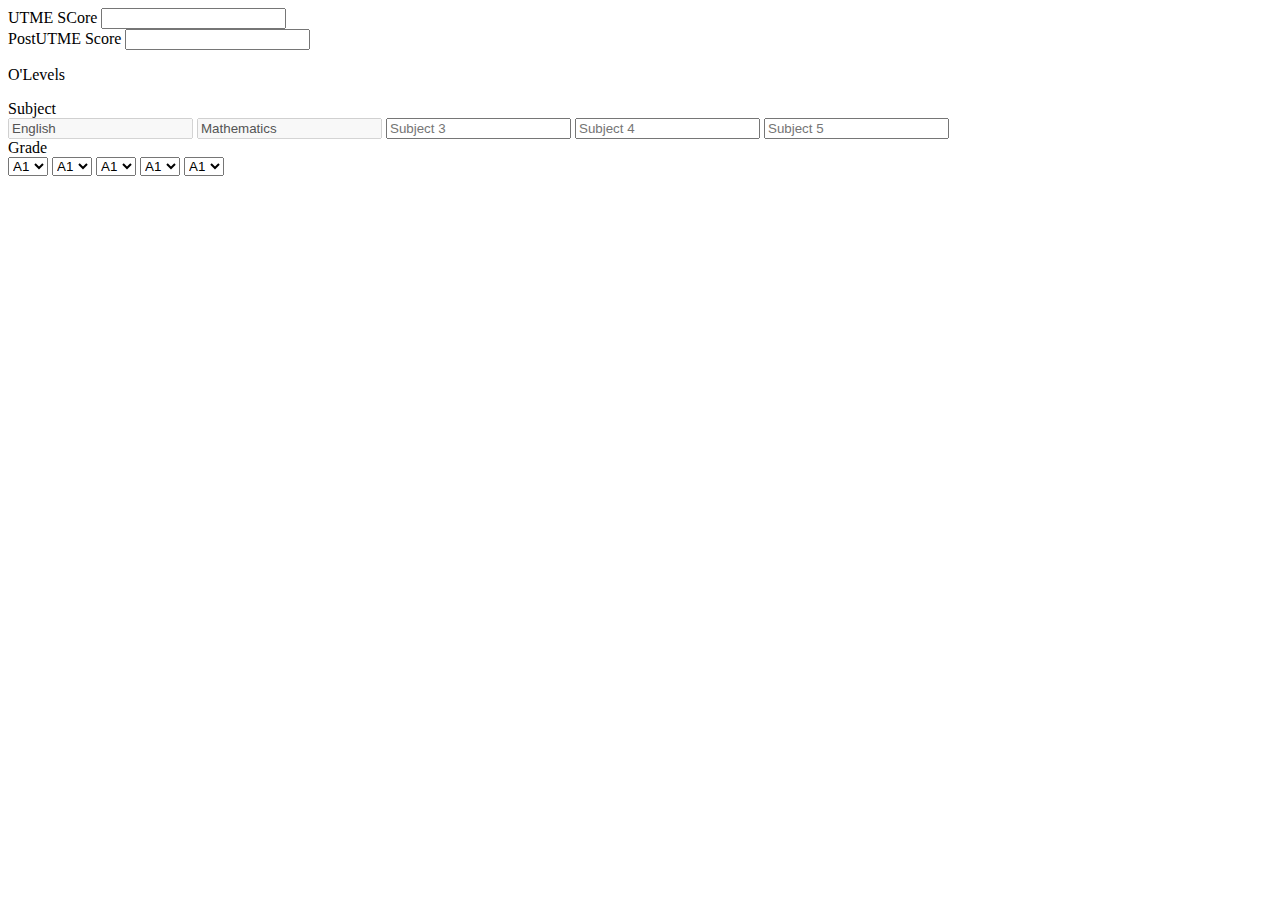
==== calculate.html @ bd6901a0 "Adding files" ====
<!DOCTYPE html>
<html>
<head>
	<title>Calculate</title>
	<link rel="stylesheet" href="calculate.css">
</head>
<body>
	<form action="">
		<div class="form-group">
			<label for="utme">UTME SCore</label>
			<input type="number" id="utme">
		</div>
		<div class="form-group">
			<label for="putme">PostUTME Score</label>
			<input type="number" id="putme">
		</div>
		<p>O'Levels</p>
		
		<div class="olevels">
			<div class="subjects">
				<header>Subject</header>
				<input type="text" disabled value="English">
				<input type="text" disabled value="Mathematics">
				<input type="text" placeholder="Subject 3" >
				<input type="text" placeholder="Subject 4">
				<input type="text" placeholder="Subject 5">
			</div>
			<div class="grades">
			<header>Grade</header>
			<select name="" id="">
				<option value="A1">A1</option>
				<option value="B2">B2</option>
				<option value="B3">B3</option>
				<option value="C4">C4</option>
				<option value="C5">C5</option>
				<option value="C6">C6</option>
			</select>
			<select name="" id="">
				<option value="A1">A1</option>
				<option value="B2">B2</option>
				<option value="B3">B3</option>
				<option value="C4">C4</option>
				<option value="C5">C5</option>
				<option value="C6">C6</option>
			</select>
			<select name="" id="">
				<option value="A1">A1</option>
				<option value="B2">B2</option>
				<option value="B3">B3</option>
				<option value="C4">C4</option>
				<option value="C5">C5</option>
				<option value="C6">C6</option>
			</select>
			<select name="" id="">
				<option value="A1">A1</option>
				<option value="B2">B2</option>
				<option value="B3">B3</option>
				<option value="C4">C4</option>
				<option value="C5">C5</option>
				<option value="C6">C6</option>
			</select>
			<select name="" id="">
				<option value="A1">A1</option>
				<option value="B2">B2</option>
				<option value="B3">B3</option>
				<option value="C4">C4</option>
				<option value="C5">C5</option>
				<option value="C6">C6</option>
			</select>
		</div>
		</div>
		
	</form>
</body>
</html>
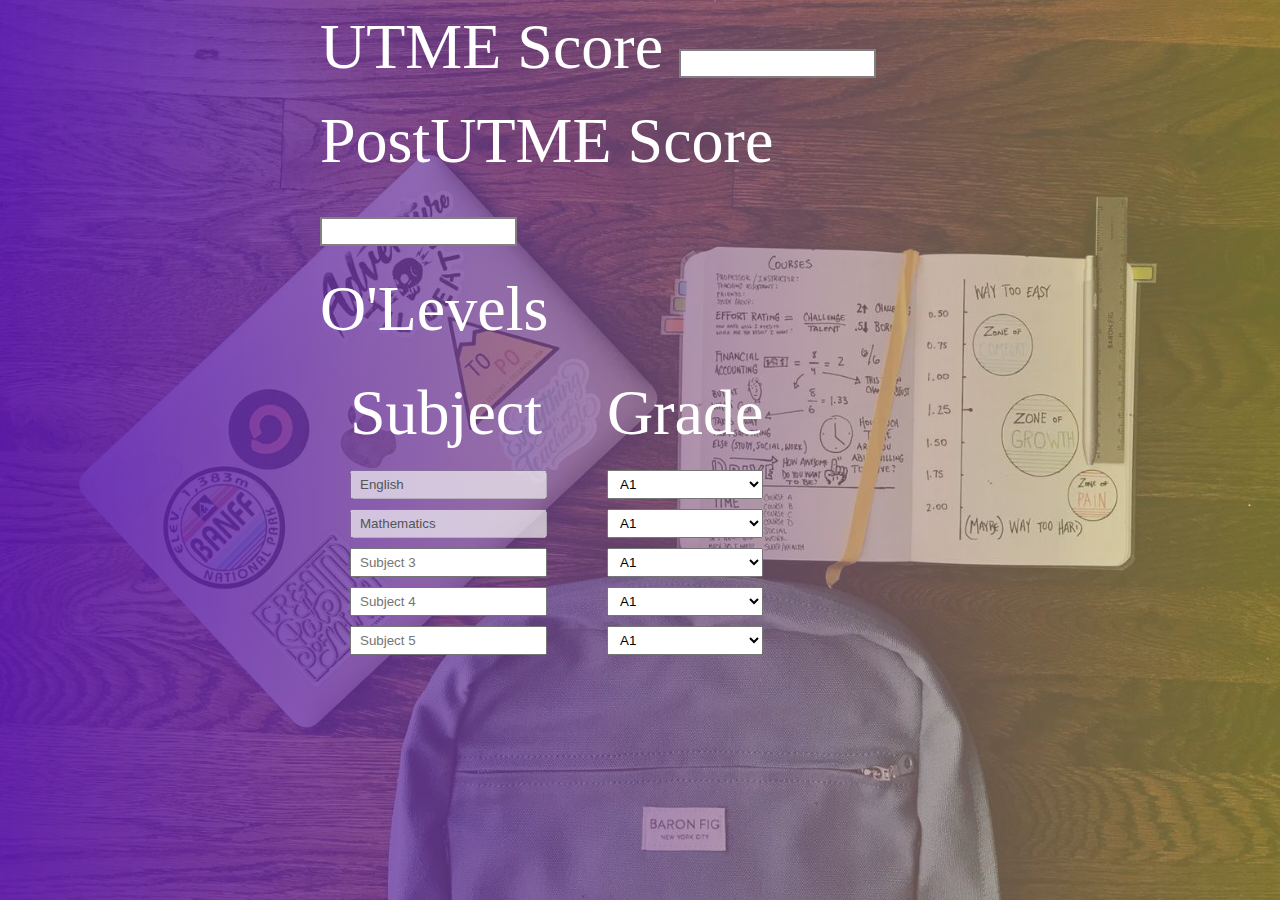
==== commit b205b47f: "lets see" ====
--- a/calculate.html
+++ b/calculate.html
@@ -5,71 +5,73 @@
 	<link rel="stylesheet" href="calculate.css">
 </head>
 <body>
-	<form action="">
-		<div class="form-group">
-			<label for="utme">UTME SCore</label>
-			<input type="number" id="utme">
-		</div>
-		<div class="form-group">
-			<label for="putme">PostUTME Score</label>
-			<input type="number" id="putme">
-		</div>
-		<p>O'Levels</p>
-		
-		<div class="olevels">
-			<div class="subjects">
-				<header>Subject</header>
-				<input type="text" disabled value="English">
-				<input type="text" disabled value="Mathematics">
-				<input type="text" placeholder="Subject 3" >
-				<input type="text" placeholder="Subject 4">
-				<input type="text" placeholder="Subject 5">
+	<section>
+		<form action="">
+			<div class="form-group new">
+				<label for="utme">UTME Score</label>
+				<input type="number" id="utme">
 			</div>
-			<div class="grades">
-			<header>Grade</header>
-			<select name="" id="">
-				<option value="A1">A1</option>
-				<option value="B2">B2</option>
-				<option value="B3">B3</option>
-				<option value="C4">C4</option>
-				<option value="C5">C5</option>
-				<option value="C6">C6</option>
-			</select>
-			<select name="" id="">
-				<option value="A1">A1</option>
-				<option value="B2">B2</option>
-				<option value="B3">B3</option>
-				<option value="C4">C4</option>
-				<option value="C5">C5</option>
-				<option value="C6">C6</option>
-			</select>
-			<select name="" id="">
-				<option value="A1">A1</option>
-				<option value="B2">B2</option>
-				<option value="B3">B3</option>
-				<option value="C4">C4</option>
-				<option value="C5">C5</option>
-				<option value="C6">C6</option>
-			</select>
-			<select name="" id="">
-				<option value="A1">A1</option>
-				<option value="B2">B2</option>
-				<option value="B3">B3</option>
-				<option value="C4">C4</option>
-				<option value="C5">C5</option>
-				<option value="C6">C6</option>
-			</select>
-			<select name="" id="">
-				<option value="A1">A1</option>
-				<option value="B2">B2</option>
-				<option value="B3">B3</option>
-				<option value="C4">C4</option>
-				<option value="C5">C5</option>
-				<option value="C6">C6</option>
-			</select>
-		</div>
-		</div>
-		
-	</form>
+			<div class="form-group new">
+				<label for="putme">PostUTME Score</label>
+				<input type="number" id="putme">
+			</div>
+			<p>O'Levels</p>
+			
+			<div class="olevels new">
+				<div class="subjects">
+					<header>Subject</header>
+					<input type="text" disabled value="English">
+					<input type="text" disabled value="Mathematics">
+					<input type="text" placeholder="Subject 3" >
+					<input type="text" placeholder="Subject 4">
+					<input type="text" placeholder="Subject 5">
+				</div>
+				<div class="grades">
+				<header>Grade</header>
+				<select name="" id="">
+					<option value="A1">A1</option>
+					<option value="B2">B2</option>
+					<option value="B3">B3</option>
+					<option value="C4">C4</option>
+					<option value="C5">C5</option>
+					<option value="C6">C6</option>
+				</select>
+				<select name="" id="">
+					<option value="A1">A1</option>
+					<option value="B2">B2</option>
+					<option value="B3">B3</option>
+					<option value="C4">C4</option>
+					<option value="C5">C5</option>
+					<option value="C6">C6</option>
+				</select>
+				<select name="" id="">
+					<option value="A1">A1</option>
+					<option value="B2">B2</option>
+					<option value="B3">B3</option>
+					<option value="C4">C4</option>
+					<option value="C5">C5</option>
+					<option value="C6">C6</option>
+				</select>
+				<select name="" id="">
+					<option value="A1">A1</option>
+					<option value="B2">B2</option>
+					<option value="B3">B3</option>
+					<option value="C4">C4</option>
+					<option value="C5">C5</option>
+					<option value="C6">C6</option>
+				</select>
+				<select name="" id="">
+					<option value="A1">A1</option>
+					<option value="B2">B2</option>
+					<option value="B3">B3</option>
+					<option value="C4">C4</option>
+					<option value="C5">C5</option>
+					<option value="C6">C6</option>
+				</select>
+			</div>
+			</div>
+			
+		</form>
+	</section>
 </body>
 </html>--- a/calculate.css
+++ b/calculate.css
@@ -0,0 +1,59 @@
+* {
+	margin: 0;
+	padding: 0;
+}
+
+
+body {
+	font-size: 4rem;
+	color: #FFF;
+}
+
+section {
+	height: 100vh;
+	width: 100vw;
+	background-image: linear-gradient(to right, rgb(86,20,176,0.9), rgb(219,214,92,0.5)), url(img.jpg); 
+ 	background-size: cover;
+ 	background-position: 50% 50%;
+}
+
+form {
+	padding: 50px 0 0 0px;
+	width: 100vw;
+	margin: auto;
+  	width: 50%;
+  	padding: 10px;
+}
+
+.olevels {
+	display: flex;
+}
+
+.subjects, .grades {
+	display: flex;
+	flex-direction: column; 
+	margin: 30px;
+}
+
+header, .new {
+	margin-bottom: 20px;
+}
+
+input, select {
+	padding: 5px 8px;
+}
+
+input[type=number] {
+	outline: none;
+	border: 2px solid grey;
+}
+
+input[type=number]::-webkit-inner-spin-button, 
+input[type=number]::-webkit-outer-spin-button { 
+  -webkit-appearance: none; 
+  margin: 0; 
+}
+
+.subjects input, .grades select {
+	margin-bottom: 10px; 
+}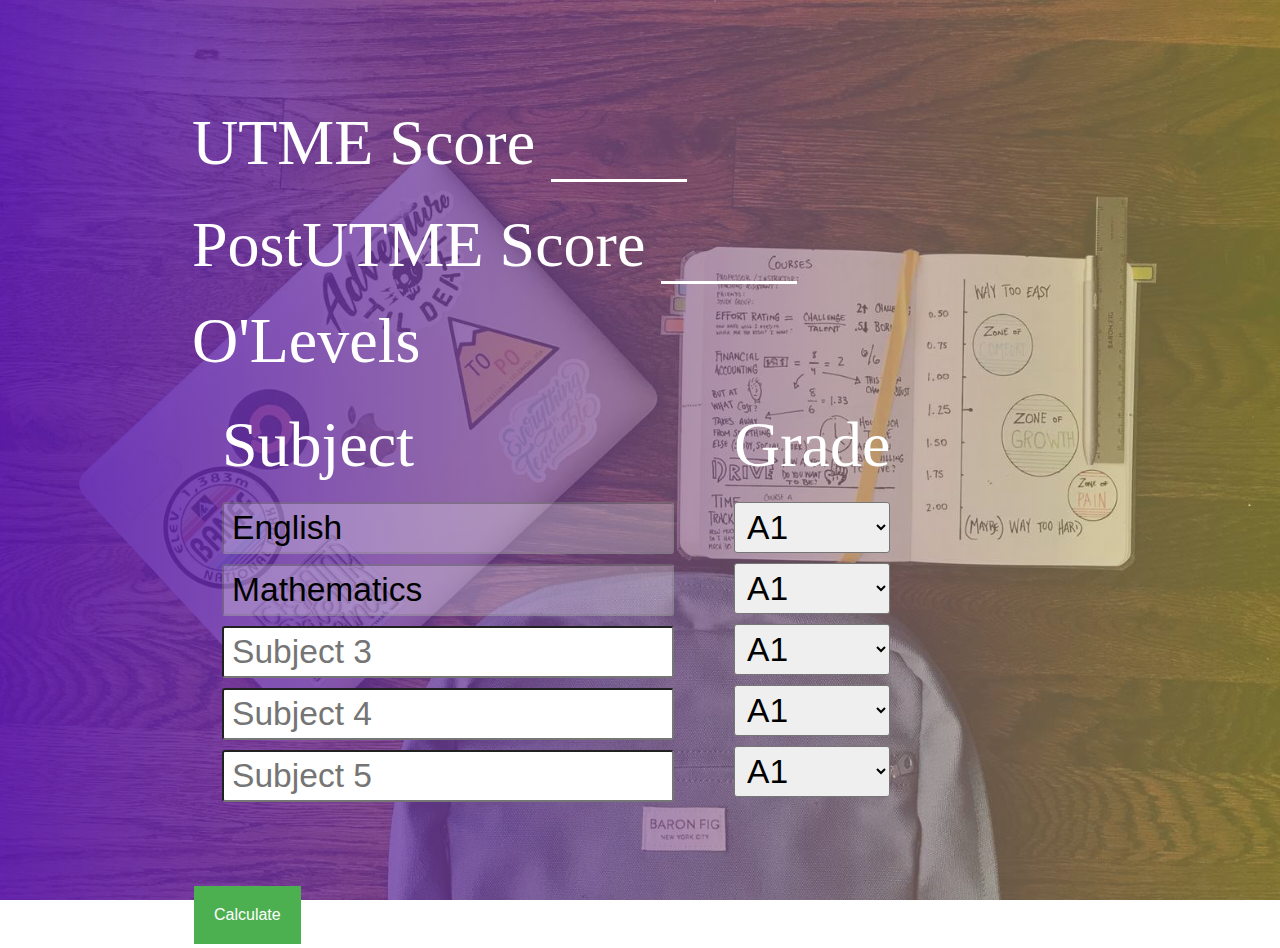
==== commit 9366ed59: "checking out" ====
--- a/calculate.html
+++ b/calculate.html
@@ -71,6 +71,7 @@
 			</div>
 			</div>
 			
+			<button>Calculate</button>
 		</form>
 	</section>
 </body>
--- a/calculate.css
+++ b/calculate.css
@@ -12,17 +12,15 @@
 section {
 	height: 100vh;
 	width: 100vw;
-	background-image: linear-gradient(to right, rgb(86,20,176,0.9), rgb(219,214,92,0.5)), url(img.jpg); 
+	background-image: linear-gradient(to right, rgb(86,20,176,0.9), rgb(219,214,92,0.5)), url(img.jpg) ; 
  	background-size: cover;
  	background-position: 50% 50%;
 }
 
 form {
-	padding: 50px 0 0 0px;
-	width: 100vw;
 	margin: auto;
-  	width: 50%;
-  	padding: 10px;
+  	width: 70%;
+  	padding-top: 100px;
 }
 
 .olevels {
@@ -45,7 +43,12 @@
 
 input[type=number] {
 	outline: none;
-	border: 2px solid grey;
+	background-color: transparent;
+	border: none;
+	border-bottom: 3px solid #FFF;
+	width: 120px;
+	padding-bottom: 0;
+	font-size: 4rem;
 }
 
 input[type=number]::-webkit-inner-spin-button, 
@@ -56,4 +59,26 @@
 
 .subjects input, .grades select {
 	margin-bottom: 10px; 
+	border-radius: 3px;
+	color: black;
+	font-size: 2.1rem;
+}
+
+@media only screen and (max-width: 900px) {
+		header, .new {
+		margin-bottom: 50px;
+	}
+}
+
+button {
+  background-color: #4CAF50; /* Green */
+  border: none;
+  color: white;
+  padding: 20px;
+  text-align: center;
+  text-decoration: none;
+  display: inline-block;
+  font-size: 16px;
+  margin: 4px 2px;
+  cursor: pointer;
 }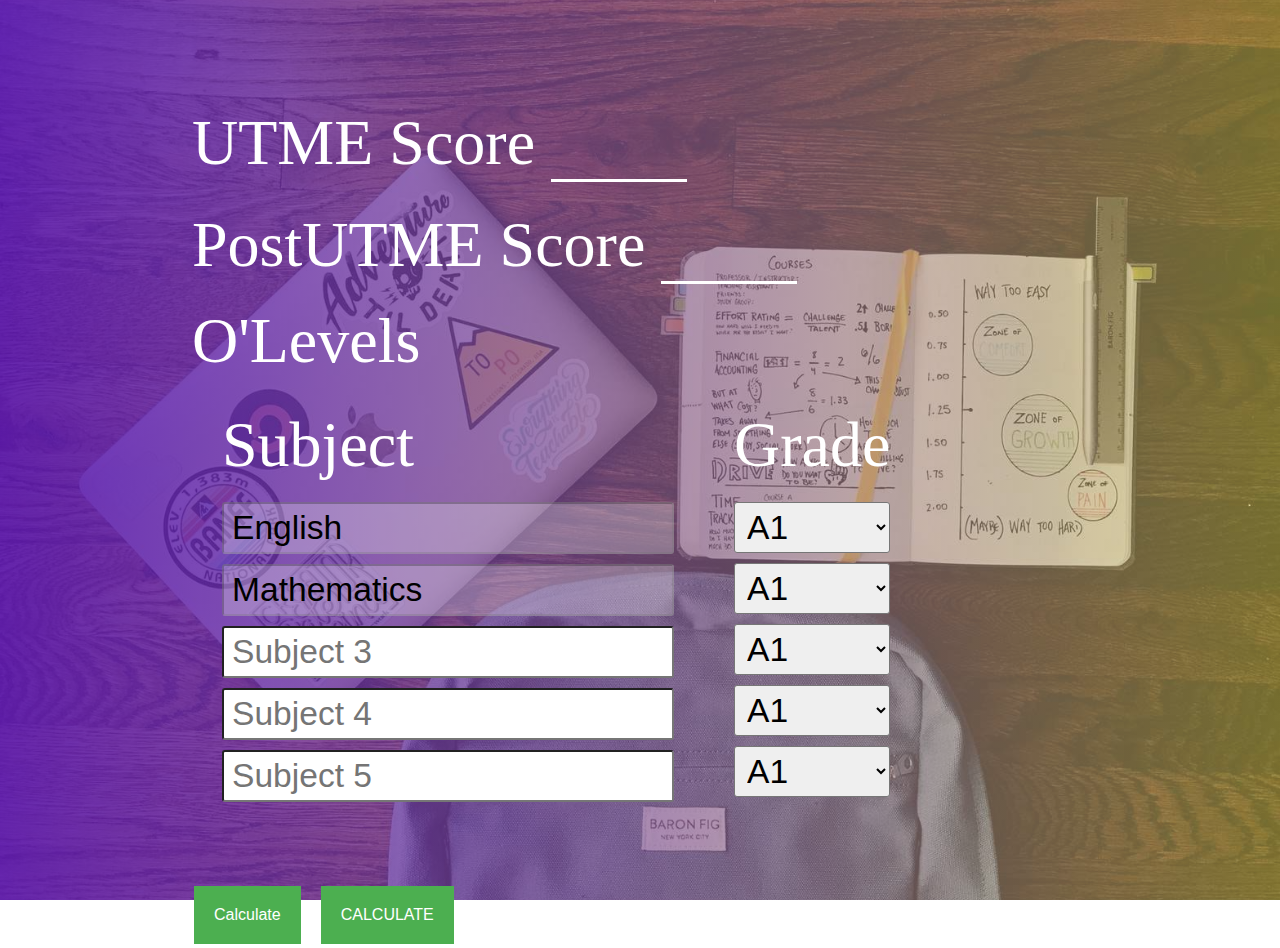
==== commit 938acdf4: "Merge branch 'master' into meMtd" ====
--- a/calculate.html
+++ b/calculate.html
@@ -3,6 +3,10 @@
 <head>
 	<title>Calculate</title>
 	<link rel="stylesheet" href="calculate.css">
+	<meta
+      name="viewport"
+      content="width=device-width, initial-scale=1, shrink-to-fit=no"
+    />
 </head>
 <body>
 	<section>
@@ -28,7 +32,7 @@
 				</div>
 				<div class="grades">
 				<header>Grade</header>
-				<select name="" id="">
+				<select name="" id="grade1">
 					<option value="A1">A1</option>
 					<option value="B2">B2</option>
 					<option value="B3">B3</option>
@@ -36,7 +40,7 @@
 					<option value="C5">C5</option>
 					<option value="C6">C6</option>
 				</select>
-				<select name="" id="">
+				<select name="" id="grade2">
 					<option value="A1">A1</option>
 					<option value="B2">B2</option>
 					<option value="B3">B3</option>
@@ -44,7 +48,7 @@
 					<option value="C5">C5</option>
 					<option value="C6">C6</option>
 				</select>
-				<select name="" id="">
+				<select name="" id="grade3">
 					<option value="A1">A1</option>
 					<option value="B2">B2</option>
 					<option value="B3">B3</option>
@@ -52,7 +56,7 @@
 					<option value="C5">C5</option>
 					<option value="C6">C6</option>
 				</select>
-				<select name="" id="">
+				<select name="" id="grade4">
 					<option value="A1">A1</option>
 					<option value="B2">B2</option>
 					<option value="B3">B3</option>
@@ -60,7 +64,7 @@
 					<option value="C5">C5</option>
 					<option value="C6">C6</option>
 				</select>
-				<select name="" id="">
+				<select name="" id="grade5">
 					<option value="A1">A1</option>
 					<option value="B2">B2</option>
 					<option value="B3">B3</option>
@@ -72,7 +76,9 @@
 			</div>
 			
 			<button>Calculate</button>
+			<button type="submit">CALCULATE</button>
 		</form>
 	</section>
+	<script src="main.js"></script>
 </body>
 </html>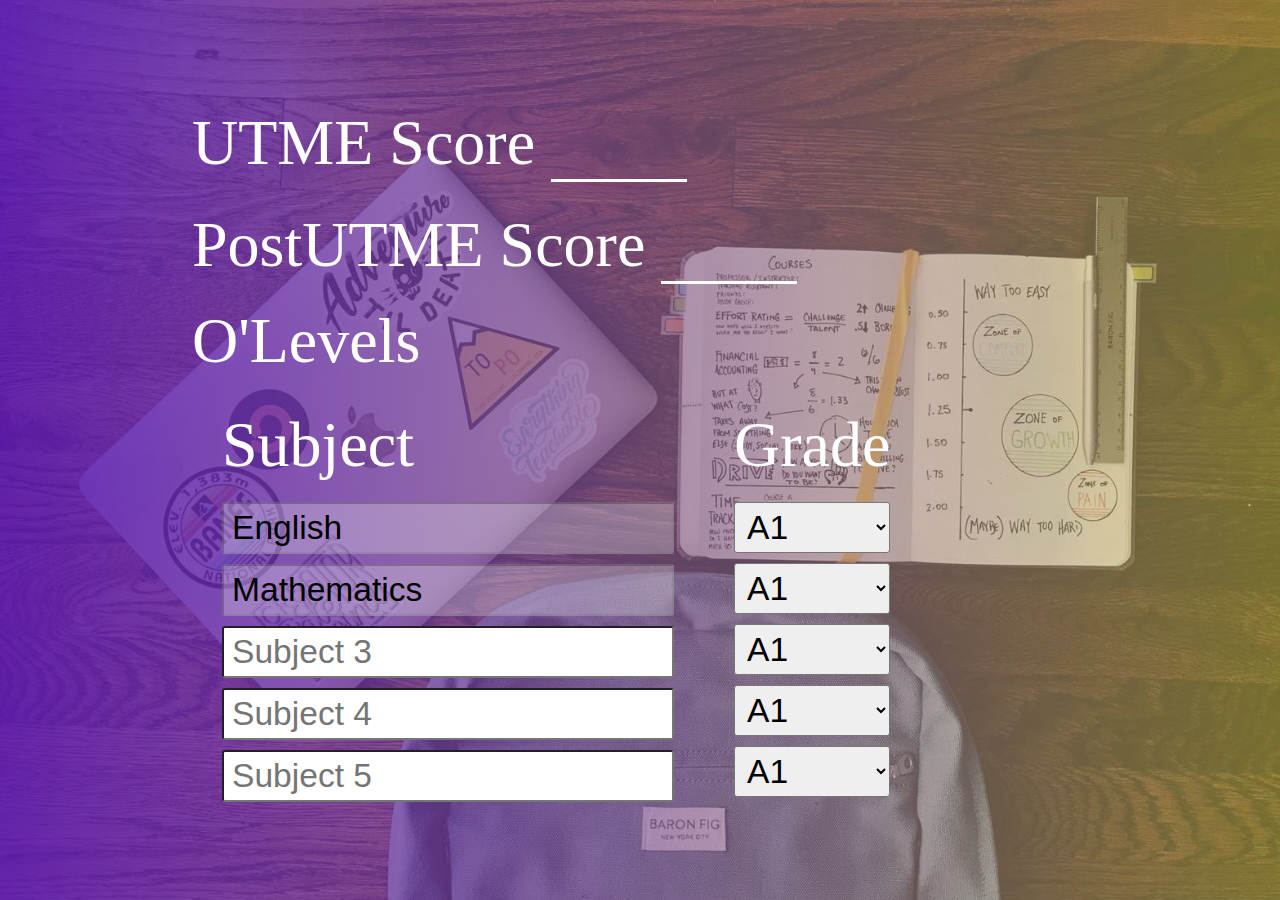
==== commit edefeb63: "final checkout" ====
--- a/calculate.html
+++ b/calculate.html
@@ -3,10 +3,6 @@
 <head>
 	<title>Calculate</title>
 	<link rel="stylesheet" href="calculate.css">
-	<meta
-      name="viewport"
-      content="width=device-width, initial-scale=1, shrink-to-fit=no"
-    />
 </head>
 <body>
 	<section>
@@ -32,7 +28,7 @@
 				</div>
 				<div class="grades">
 				<header>Grade</header>
-				<select name="" id="grade1">
+				<select name="" id="">
 					<option value="A1">A1</option>
 					<option value="B2">B2</option>
 					<option value="B3">B3</option>
@@ -40,7 +36,7 @@
 					<option value="C5">C5</option>
 					<option value="C6">C6</option>
 				</select>
-				<select name="" id="grade2">
+				<select name="" id="">
 					<option value="A1">A1</option>
 					<option value="B2">B2</option>
 					<option value="B3">B3</option>
@@ -48,7 +44,7 @@
 					<option value="C5">C5</option>
 					<option value="C6">C6</option>
 				</select>
-				<select name="" id="grade3">
+				<select name="" id="">
 					<option value="A1">A1</option>
 					<option value="B2">B2</option>
 					<option value="B3">B3</option>
@@ -56,7 +52,7 @@
 					<option value="C5">C5</option>
 					<option value="C6">C6</option>
 				</select>
-				<select name="" id="grade4">
+				<select name="" id="">
 					<option value="A1">A1</option>
 					<option value="B2">B2</option>
 					<option value="B3">B3</option>
@@ -64,7 +60,7 @@
 					<option value="C5">C5</option>
 					<option value="C6">C6</option>
 				</select>
-				<select name="" id="grade5">
+				<select name="" id="">
 					<option value="A1">A1</option>
 					<option value="B2">B2</option>
 					<option value="B3">B3</option>
@@ -74,11 +70,7 @@
 				</select>
 			</div>
 			</div>
-			
-			<button>Calculate</button>
-			<button type="submit">CALCULATE</button>
 		</form>
 	</section>
-	<script src="main.js"></script>
 </body>
 </html>--- a/calculate.css
+++ b/calculate.css
@@ -71,14 +71,21 @@
 }
 
 button {
-  background-color: #4CAF50; /* Green */
+   background: linear-gradient(to right, rgb(86,20,176,0.9), rgb(219,214,92,0.5)); 
   border: none;
   color: white;
-  padding: 20px;
+  text-decoration: none;
+  padding: 12px;
   text-align: center;
   text-decoration: none;
   display: inline-block;
   font-size: 16px;
   margin: 4px 2px;
+  box-shadow: 3px 5px 3px #888888;
+  border-radius: 12px;
   cursor: pointer;
-}+}
+
+button:hover {
+	transform: scale(1.1);
+}
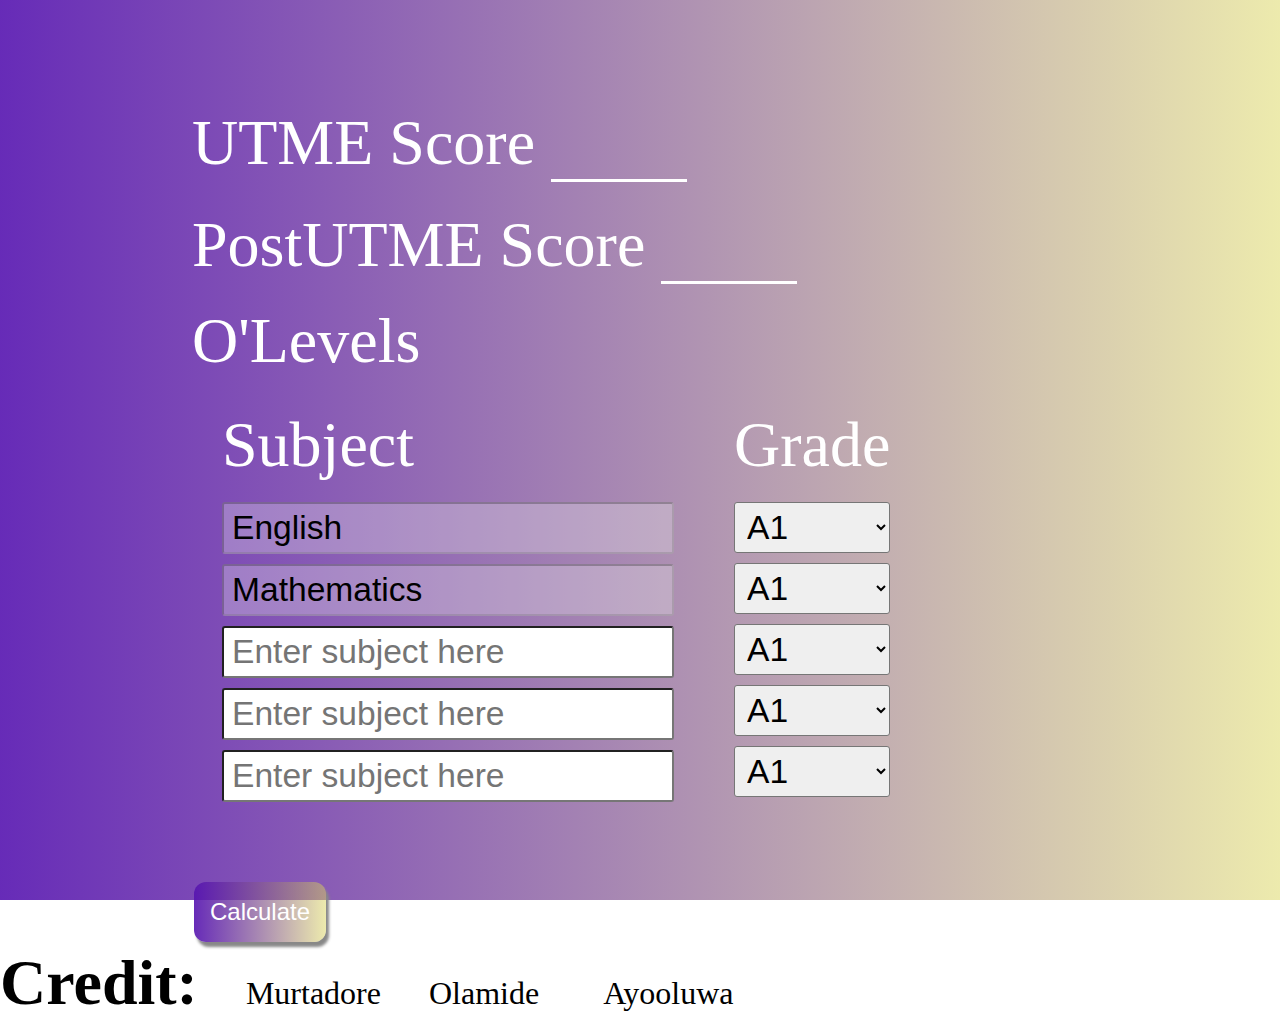
==== commit 457806a8: "Placeholder for calculatue page" ====
--- a/calculate.html
+++ b/calculate.html
@@ -3,6 +3,10 @@
 <head>
 	<title>Calculate</title>
 	<link rel="stylesheet" href="calculate.css">
+	<!-- <meta
+      name="viewport"
+      content="width=device-width, initial-scale=1, shrink-to-fit=no"
+    /> -->
 </head>
 <body>
 	<section>
@@ -22,13 +26,13 @@
 					<header>Subject</header>
 					<input type="text" disabled value="English">
 					<input type="text" disabled value="Mathematics">
-					<input type="text" placeholder="Subject 3" >
-					<input type="text" placeholder="Subject 4">
-					<input type="text" placeholder="Subject 5">
+					<input type="text" placeholder="Enter subject here" >
+					<input type="text" placeholder="Enter subject here">
+					<input type="text" placeholder="Enter subject here">
 				</div>
 				<div class="grades">
 				<header>Grade</header>
-				<select name="" id="">
+				<select name="" id="grade1">
 					<option value="A1">A1</option>
 					<option value="B2">B2</option>
 					<option value="B3">B3</option>
@@ -36,7 +40,7 @@
 					<option value="C5">C5</option>
 					<option value="C6">C6</option>
 				</select>
-				<select name="" id="">
+				<select name="" id="grade2">
 					<option value="A1">A1</option>
 					<option value="B2">B2</option>
 					<option value="B3">B3</option>
@@ -44,7 +48,7 @@
 					<option value="C5">C5</option>
 					<option value="C6">C6</option>
 				</select>
-				<select name="" id="">
+				<select name="" id="grade3">
 					<option value="A1">A1</option>
 					<option value="B2">B2</option>
 					<option value="B3">B3</option>
@@ -52,7 +56,7 @@
 					<option value="C5">C5</option>
 					<option value="C6">C6</option>
 				</select>
-				<select name="" id="">
+				<select name="" id="grade4">
 					<option value="A1">A1</option>
 					<option value="B2">B2</option>
 					<option value="B3">B3</option>
@@ -60,7 +64,7 @@
 					<option value="C5">C5</option>
 					<option value="C6">C6</option>
 				</select>
-				<select name="" id="">
+				<select name="" id="grade5">
 					<option value="A1">A1</option>
 					<option value="B2">B2</option>
 					<option value="B3">B3</option>
@@ -70,7 +74,11 @@
 				</select>
 			</div>
 			</div>
+			<button>Calculate</button>
 		</form>
+		<footer> <strong>Credit: &nbsp</strong> <a href="https://murtadore.com"  class="credit" >Murtadore</a>&nbsp &nbsp<a href="https://aolamide.me" class="credit"  >Olamide</a> &nbsp &nbsp<a class="credit"  href="#">Ayooluwa</a></footer>
 	</section>
+
+	<script src="main.js"></script>
 </body>
-</html>+</html>
--- a/calculate.css
+++ b/calculate.css
@@ -12,7 +12,7 @@
 section {
 	height: 100vh;
 	width: 100vw;
-	background-image: linear-gradient(to right, rgb(86,20,176,0.9), rgb(219,214,92,0.5)), url(img.jpg) ; 
+	background-image: linear-gradient(to right, rgb(86,20,176,0.9), rgb(219,214,92,0.5)), url(img1.jpg) ; 
  	background-size: cover;
  	background-position: 50% 50%;
 }
@@ -51,6 +51,10 @@
 	font-size: 4rem;
 }
 
+input[type=number]:focus {
+ border-bottom: 5px solid #add8e6;
+}
+
 input[type=number]::-webkit-inner-spin-button, 
 input[type=number]::-webkit-outer-spin-button { 
   -webkit-appearance: none; 
@@ -75,11 +79,11 @@
   border: none;
   color: white;
   text-decoration: none;
-  padding: 12px;
+  padding: 16px;
   text-align: center;
   text-decoration: none;
   display: inline-block;
-  font-size: 16px;
+  font-size: 1.5rem;
   margin: 4px 2px;
   box-shadow: 3px 5px 3px #888888;
   border-radius: 12px;
@@ -89,3 +93,27 @@
 button:hover {
 	transform: scale(1.1);
 }
+
+footer {
+	position: absolute;
+	bottom: 0;
+	left: 0;
+}
+
+.credit {
+	text-decoration: none;
+	font-size: 2rem;
+	color: white;
+	text-decoration: none;
+	font-weight: 300;
+}
+
+@media only screen and (min-width: 1000px) {
+		footer {
+		position: relative;
+		color: black;
+	}
+	.credit {
+		color: black;
+	}
+}  